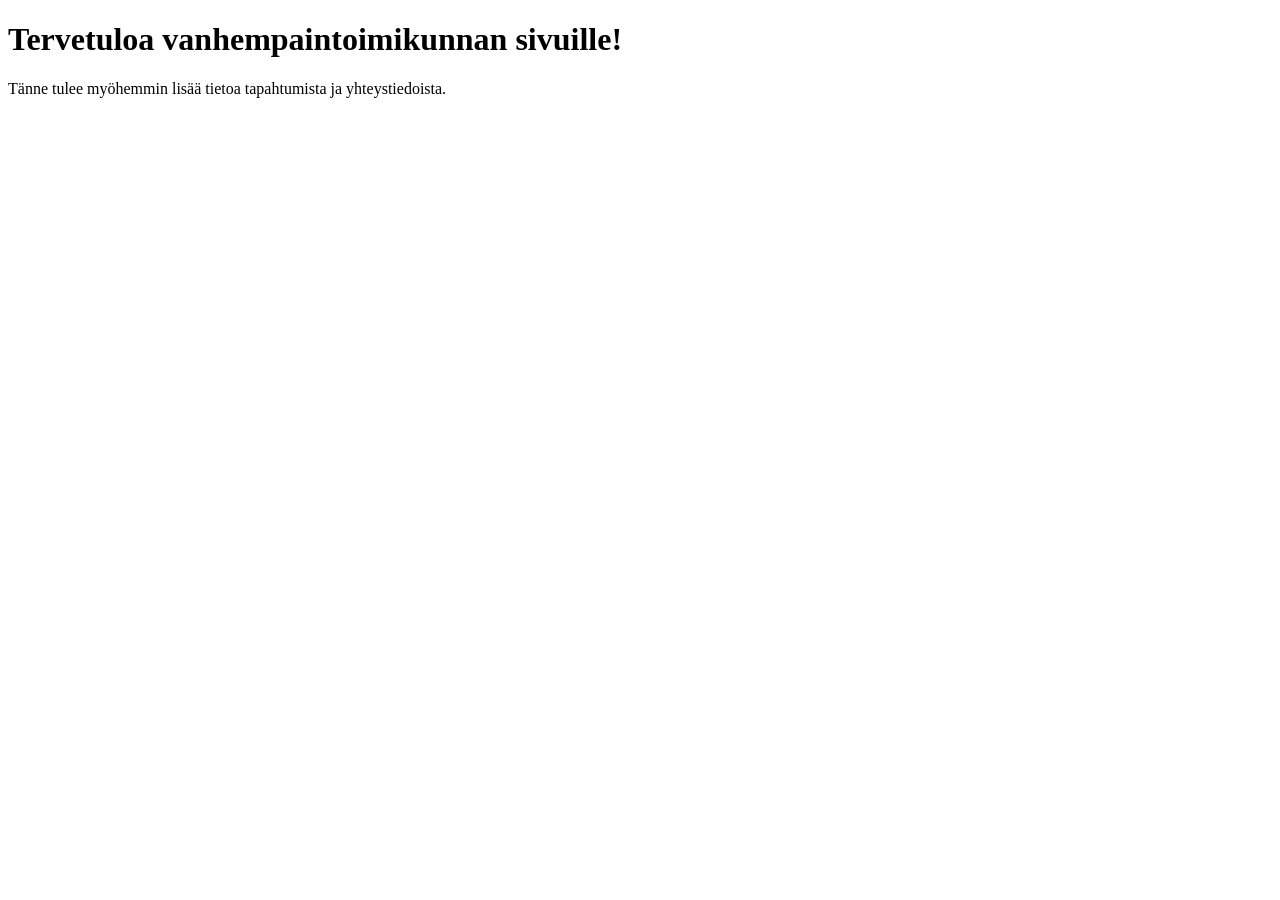
==== index.html @ 96baaa1f "Ensimmäinen versio sivustosta" ====
<!DOCTYPE html>
<html lang="fi">
<head>
    <meta charset="UTF-8">
    <meta name="viewport" content="width=device-width, initial-scale=1.0">
    <title>Vanhempaintoimikunta</title>
</head>
<body>
    <h1>Tervetuloa vanhempaintoimikunnan sivuille!</h1>
    <p>Tänne tulee myöhemmin lisää tietoa tapahtumista ja yhteystiedoista.</p>
</body>
</html>
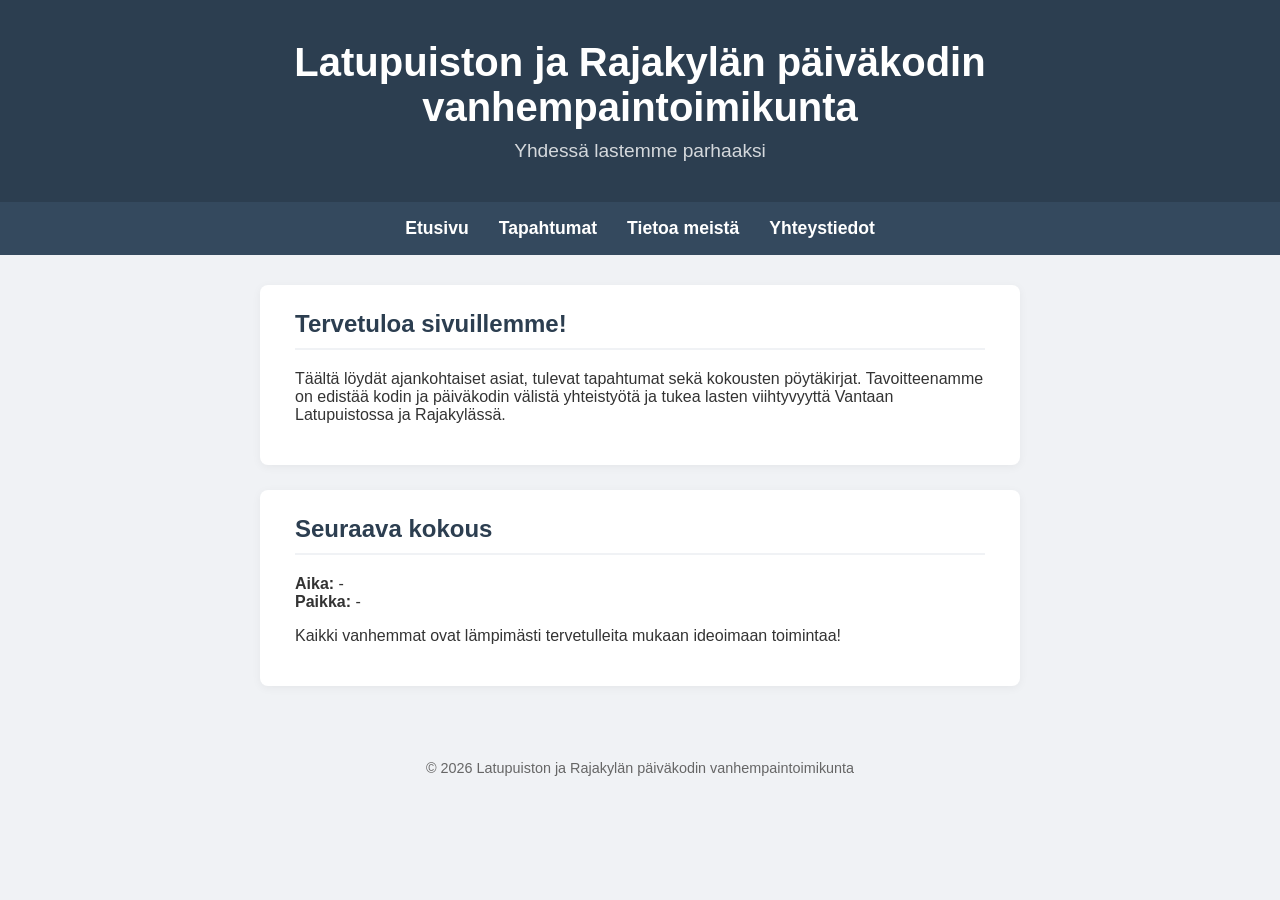
==== commit f0e4f2a9: "Päivitys v.1.2" ====
--- a/index.html
+++ b/index.html
@@ -3,10 +3,40 @@
 <head>
     <meta charset="UTF-8">
     <meta name="viewport" content="width=device-width, initial-scale=1.0">
-    <title>Vanhempaintoimikunta</title>
+    <title>Etusivu - Latupuiston ja Rajakylän päiväkodin vanhempaintoimikunta</title>
+    <link rel="stylesheet" href="tyyli.css">
 </head>
 <body>
-    <h1>Tervetuloa vanhempaintoimikunnan sivuille!</h1>
-    <p>Tänne tulee myöhemmin lisää tietoa tapahtumista ja yhteystiedoista.</p>
+    
+    <header>
+        <h1>Latupuiston ja Rajakylän päiväkodin<br>vanhempain&shy;toimi&shy;kunta</h1>
+        <p>Yhdessä lastemme parhaaksi</p>
+    </header>
+
+    <nav>
+        <a href="index.html">Etusivu</a>
+        <a href="tapahtumat.html">Tapahtumat</a>
+        <a href="tietoa.html">Tietoa meistä</a>
+        <a href="yhteystiedot.html">Yhteystiedot</a>
+    </nav>
+
+    <main>
+        <section>
+            <h2>Tervetuloa sivuillemme!</h2>
+            <p>Täältä löydät ajankohtaiset asiat, tulevat tapahtumat sekä kokousten pöytäkirjat. Tavoitteenamme on edistää kodin ja päiväkodin välistä yhteistyötä ja tukea lasten viihtyvyyttä Vantaan Latupuistossa ja Rajakylässä.</p>
+        </section>
+
+        <section>
+            <h2>Seuraava kokous</h2>
+            <p><strong>Aika:</strong> - <br>
+            <strong>Paikka:</strong> - </p>
+            <p>Kaikki vanhemmat ovat lämpimästi tervetulleita mukaan ideoimaan toimintaa!</p>
+        </section>
+    </main>
+
+    <footer>
+        <p>&copy; 2026 Latupuiston ja Rajakylän päiväkodin vanhempaintoimikunta</p>
+    </footer>
+
 </body>
 </html>
--- a/tyyli.css
+++ b/tyyli.css
@@ -0,0 +1,146 @@
+/* Turvaverkko sivuttaisen heilumisen estämiseksi (KORJATTU MOBIILIN ONGELMA) */
+html, body {
+    overflow-x: hidden;
+    max-width: 100vw;
+}
+
+/* Perusasetukset */
+body {
+    font-family: 'Segoe UI', Tahoma, Geneva, Verdana, sans-serif;
+    margin: 0;
+    padding: 0;
+    background-color: #f0f2f5;
+    color: #333;
+}
+
+/* Ylätunnisteen tyyli */
+header {
+    background-color: #2c3e50;
+    color: white;
+    text-align: center;
+    padding: 2.5rem 10px; /* Päivitetty tyhjä tila */
+    box-sizing: border-box;
+}
+
+header h1 {
+    margin: 0;
+    font-size: 2.5rem;
+    word-wrap: break-word; /* Tärkeä! Mahdollistaa tavutuksen */
+    hyphens: auto;         /* Tärkeä! Laittaa tavuviivan pitkiin sanoihin */
+}
+
+header p {
+    margin: 10px 0 0 0;
+    font-size: 1.2rem;
+    opacity: 0.8;
+}
+
+/* Valikon tyyli */
+nav {
+    background-color: #34495e;
+    display: flex;
+    justify-content: center;
+    padding: 1rem;
+    box-sizing: border-box;
+}
+
+nav a {
+    color: white;
+    text-decoration: none;
+    margin: 0 15px;
+    font-weight: bold;
+    font-size: 1.1rem;
+}
+
+nav a:hover {
+    color: #f39c12;
+}
+
+/* Pääsisällön tyyli */
+main {
+    max-width: 800px;
+    margin: 30px auto;
+    padding: 0 20px;
+    box-sizing: border-box;
+}
+
+/* Yksittäisten "laatikoiden" tyyli */
+section {
+    background-color: white;
+    padding: 25px 35px;
+    margin-bottom: 25px;
+    border-radius: 8px;
+    box-shadow: 0 2px 10px rgba(0,0,0,0.05);
+    box-sizing: border-box;
+}
+
+section h2 {
+    color: #2c3e50;
+    margin-top: 0;
+    border-bottom: 2px solid #f0f2f5;
+    padding-bottom: 10px;
+}
+
+/* Tapahtumat-sivun yksittäinen tapahtuma */
+.tapahtuma-laatikko h3 {
+    color: #2c3e50;
+    margin-bottom: 5px;
+}
+
+.tapahtuma-laatikko p:first-of-type {
+    margin-top: 0;
+    color: #555;
+}
+
+/* Yhteystiedot-sivun sähköpostilaatikko */
+.yhteys-laatikko {
+    background-color: #f9f9f9;
+    padding: 15px;
+    border-left: 4px solid #f39c12;
+    margin: 20px 0;
+}
+
+/* Alatunniste */
+footer {
+    text-align: center;
+    padding: 20px;
+    color: #666;
+    font-size: 0.9rem;
+    margin-top: 40px;
+    box-sizing: border-box;
+}
+
+/* --- MOBIILIOPTIMOINTI (Kapeat ruudut) --- */
+@media (max-width: 600px) {
+    
+    header {
+        padding: 1.5rem 10px;
+    }
+
+    header h1 {
+        font-size: 1.6rem; /* Pienennetty otsikko */
+    }
+
+    nav {
+        flex-direction: column;
+        padding: 0;
+    }
+
+    nav a {
+        display: block;
+        width: 100%;
+        margin: 0;
+        padding: 15px 0;
+        border-bottom: 1px solid #2c3e50;
+        box-sizing: border-box;
+    }
+
+    main {
+        padding: 0 10px;
+        margin: 15px auto;
+    }
+
+    section {
+        padding: 20px 15px;
+    }
+}
